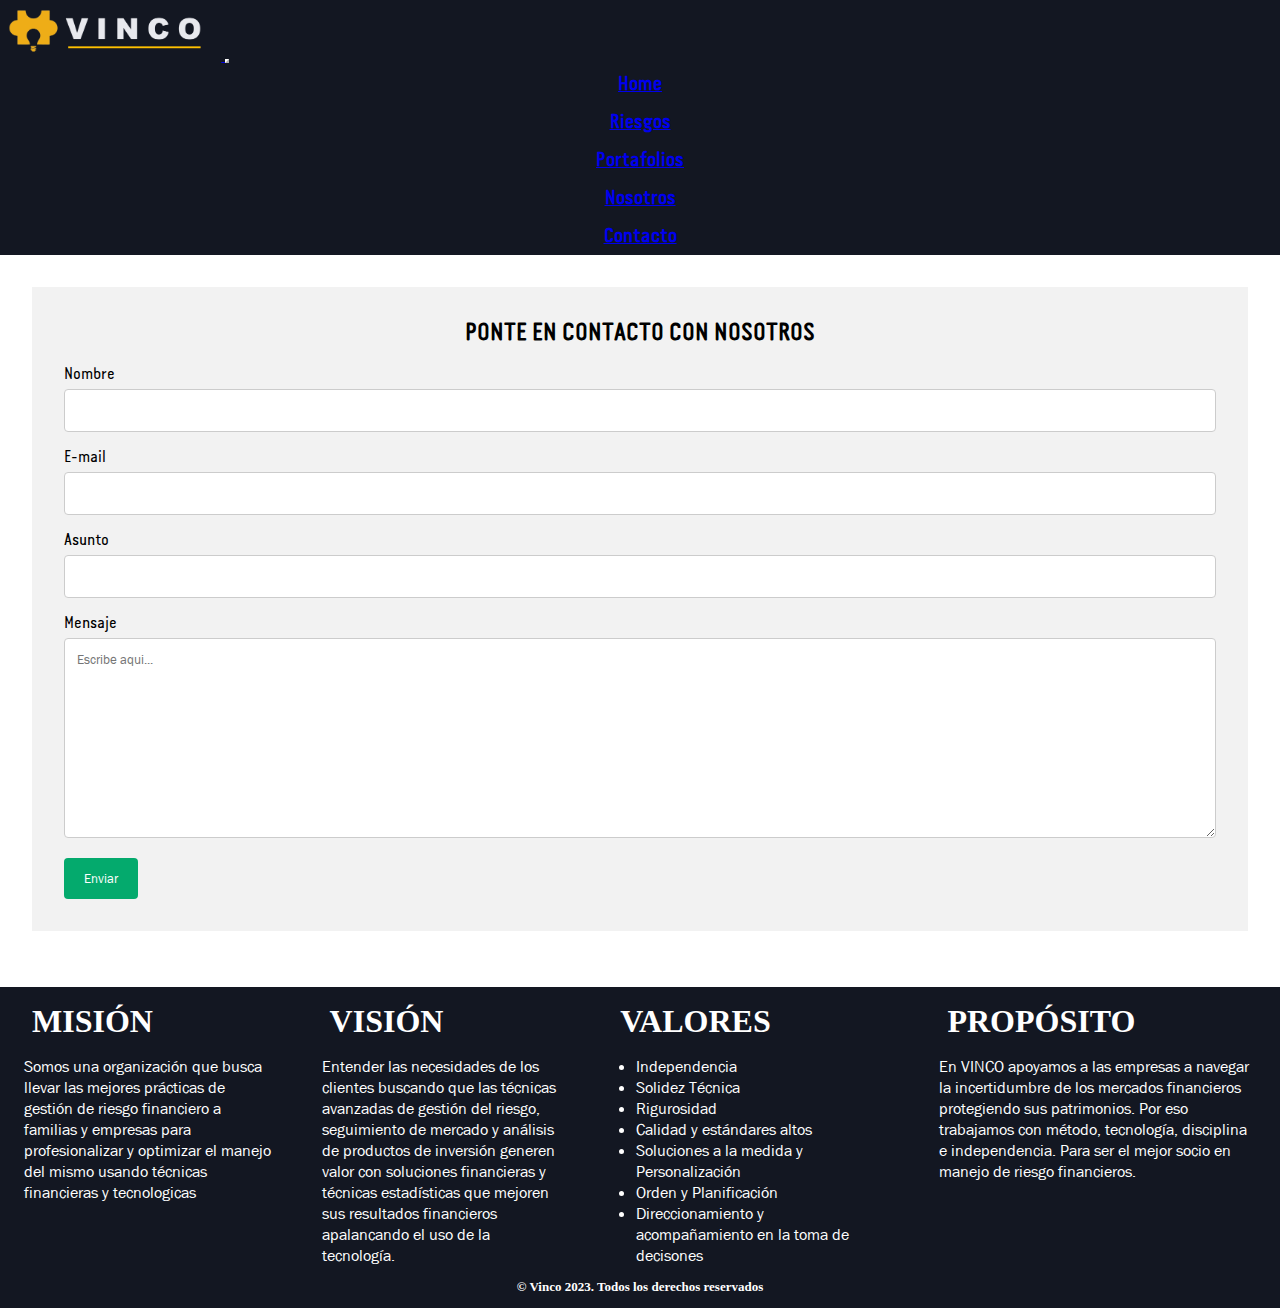
==== section/contacto.html @ 3b31779f "segunda preentrega" ====
<!DOCTYPE html>
<html lang="en">
<head>
    <meta charset="UTF-8">
    <meta http-equiv="X-UA-Compatible" content="IE=edge">
    <meta name="viewport" content="width=device-width, initial-scale=1.0">
    <link href="https://cdn.jsdelivr.net/npm/bootstrap@5.0.2/dist/css/bootstrap.min.css" rel="stylesheet" integrity="sha384-EVSTQN3/azprG1Anm3QDgpJLIm9Nao0Yz1ztcQTwFspd3yD65VohhpuuCOmLASjC" crossorigin="anonymous">
    <link rel="stylesheet" href="../css/style.css">
    <title>Vinco</title>
</head>
<body>

    <nav class="navbar navbar-expand-lg navbar-light">
        <div class="container-fluid">
            <a class="navbar-brand" href="../index.html">
                <img src="../img/logo_horizontal.png" alt="pieza-bombilla" class="logo-nav">
            </a>
            <button class="navbar-toggler custom-toggler" type="button" data-bs-toggle="collapse" data-bs-target="#navbarNav"
                aria-controls="navbarNav" aria-expanded="false" aria-label="Toggle navigation">
                <span class="navbar-toggler-icon"></span>
            </button>
            <div class="collapse navbar-collapse " id="navbarNav">
                <ul class="navbar-nav">
                    <li class="nav-item">
                        <a class="nav-link text-white" aria-current="page" href="../index.html">Home</a>
                    </li>
                    <li class="nav-item">
                        <a class="nav-link text-white" href="riesgos.html">Riesgos</a>
                    </li>
                    <li class="nav-item">
                        <a class="nav-link text-white" href="portafolios.html">Portafolios</a>
                    </li>
                    <li class="nav-item">
                        <a class="nav-link text-white" href="nosotros.html" tabindex="-1" aria-disabled="true">Nosotros</a>
                    </li>
                    <li class="nav-item">
                        <a class="nav-link text-white" href="contacto.html" tabindex="-1" aria-disabled="true">Contacto</a>
                    </li>
                </ul>
            </div>
        </div>
    </nav>

    <div class="container">
        <h2>ponte en contacto con nosotros</h2>
        <br>
        <form>
            <label>Nombre</label>
            <input type="text">

            <label>E-mail</label>
            <input type="text">

            <label>Asunto</label>
            <input type="text">

            <label>Mensaje</label>
            <textarea placeholder="Escribe aqui..." style="height:200px"></textarea>

            <input type="submit" value="Enviar">

        </form>
    </div>

    <footer class="footer">
        <div class="mision">
            <h2>MISIÓN</h2>
            <p>Somos una organización que busca llevar las mejores prácticas de gestión de riesgo financiero a familias y empresas para profesionalizar y optimizar el manejo del mismo usando técnicas financieras y tecnologicas</p>
        </div>
        <div class="vision">
            <h2>VISIÓN</h2>
            <p>Entender las necesidades de los clientes buscando que las técnicas avanzadas de gestión del riesgo, seguimiento de mercado y análisis de productos de inversión generen valor con soluciones financieras y técnicas estadísticas que mejoren sus resultados financieros apalancando el uso de la tecnología.</p>
        </div>
        <div class="valores">
            <h2>VALORES</h2>
            <ul>
                <li>Independencia</li>
                <li>Solidez Técnica</li>
                <li>Rigurosidad</li>
                <li>Calidad y estándares altos</li>
                <li>Soluciones a la medida y Personalización</li>
                <li>Orden y Planificación</li>
                <li>Direccionamiento y acompañamiento en la toma de decisones</li>
            </ul>
        </div>
        <div class="proposito">
            <h2>PROPÓSITO</h2>
            <p>En VINCO apoyamos a las empresas a navegar la incertidumbre de los mercados financieros protegiendo sus patrimonios.
            Por eso trabajamos con método, tecnología, disciplina e independencia.
            Para ser el mejor socio en manejo de riesgo financieros.
            </p>
        </div>
        <h3 class="derechos">© Vinco 2023. Todos los derechos reservados</h3>
    </footer>

</body>
<script src="https://cdn.jsdelivr.net/npm/bootstrap@5.0.2/dist/js/bootstrap.bundle.min.js" integrity="sha384-MrcW6ZMFYlzcLA8Nl+NtUVF0sA7MsXsP1UyJoMp4YLEuNSfAP+JcXn/tWtIaxVXM" crossorigin="anonymous"></script>
</html>
---- css/style.css ----
/* Estilos Globales */

@font-face {
    font-family: "VanCondensed";
    src: url(Van\ Condensed-Regular.otf);
}
@font-face {
    font-family: "Franklin";
    src: url(Franklin\ Gothic\ Book\ Regular.ttf);
}

*{
    margin: 0;
    padding: 0;
    box-sizing: border-box;
}

body{
    display: flex;
    flex-direction: column;
    min-height: 100vh;
}

nav{
    background-color: #131722;
    width: 100%;

}

nav ul li{
    list-style-type: none;
    padding: .5rem;
    display: flex;
    justify-content: center;
}

nav ul li a{

    font-family: "VanCondensed";
    font-size:larger;
    font-weight: bolder;
}

nav ul li:hover {
    background-color: #EEAC18;
    transition: .5s;
}

.logo-nav {
    margin: .5rem;
    width: max-content;
    height: 45px;
}

.custom-toggler.navbar-toggler {
    border-color: white;
}
.custom-toggler .navbar-toggler-icon {
    background-image: url(
"data:image/svg+xml;charset=utf8,%3Csvg viewBox='0 0 32 32' xmlns='http://www.w3.org/2000/svg'%3E%3Cpath stroke='rgba(255, 255, 255)' stroke-width='2' stroke-linecap='round' stroke-miterlimit='10' d='M4 8h24M4 16h24M4 24h24'/%3E%3C/svg%3E");
}

.row{
    display: flex;
    justify-content: space-between;
}

/* Declarar areas */

.mision{
    grid-area: mision;
}

.vision{
    grid-area: vision;
}

.valores{
    grid-area: valores;
}

.proposito{
    grid-area: proposito;
}

.derechos{
    grid-area: derechos;
}

.footer{
    display: grid;
    margin-top: 1.5rem;
    background-color: #131722;
    color: white;
    grid-template-areas: 
    "mision"
    "vision"
    "valores"
    "proposito"
    "derechos";
}

.footer h2{
    padding: .5em 1em;
    font-family: "VanCondesed";
    font-size: xx-large;
    font-weight: bolder;
}

.footer p{
    padding: 0 1.5rem;
    font-family: "Franklin";
}

.footer ul{
    padding: 0 3em;
    font-family: "Franklin";
    text-decoration: double;
}

.footer h3{
    margin: 1em;
    text-align: center;
    font-size: small;
}



/* Estilos HOME */

.section_home{
    position: relative;
    background-image: url("../img/fondo_home.jpg");
    background-size: cover;
    background-position: center center;
    height: 100vh;
    display: flex;
    align-items: center;
}

.section_home div{
    color: #EEAC18;
    font-family: "VanCondensed";
    font-size: xx-large;
    font-weight: bolder;
    width: min-content;
    text-align: center;
    margin:auto;
}

.riesgos-home, .port-home{
    margin: 2rem;
    align-items: center;
    max-width: 90%;
}

.riesgos-home h2, .port-home h2{
    text-align: center;
    font-family: "VanCondensed";
    font-size: xx-large;
    font-weight: bolder;
    margin: 2rem;
}

.pie-risk{
    padding: 2rem;
    display: flex;
    justify-content: center;
    background-color: #C7C7C7;
    max-width: 350px;
}

.riesgos-home p, .port-home p{
    padding: .5rem;
    font-family: "Franklin";
    font-size: large;
}

/* Estilos RIESGOS */

.grid-risk .proceso-riesgos{
    padding: .5rem;
}

.giant-quotes-quote{
    display: block;
    font-family:"Franklin";
    font-weight: bold;
    margin:1em 3em;
    max-width:20em;
}

.giant-quotes-quote blockquote {
    display: inline-block;
    margin: 0;
    padding: 1em;
    position: relative;
}

.giant-quotes-quote blockquote:before {
    color: #f90;
    content: "“";
    font-size: 4em;
    left: 0;
    line-height: 0.75em;
    position: absolute;
    top: 0;
    transform: scale(2, 8);
    transform-origin: top;
}
.giant-quotes-quote blockquote:after {
    color: #f90;
    content: "”";
    font-size: 4em;
    line-height: 0.75em;
    position: absolute;
    right: 0;
    top: 0;
    transform: scale(2, 8);
    transform-origin: top;
}
  .giant-quotes-quote blockquote > * {
    padding: 0 2em;
}

.giant-quotes-quote blockquote cite {
    color: #c60;
    display: block;
    font-style: normal;
    text-align: right;
    text-transform: uppercase;
    font-family: "VanCondensed";
}

.grid-risk{
    display: grid;
}

.grid-risk h2{
    color: #5B6EA0;
    margin: 1em;
    text-align: center;
    font-family: "VanCondensed";
    font-weight: bolder;
    text-transform: uppercase;
}

.grid-risk h3{
    color: #EEAC18;
    margin: .5em;
    font-family: "VanCondensed";
    font-weight: bold;
    text-transform: uppercase;
}

.grid-risk ul{
    padding: 0 3em;
    font-family: "Franklin";
    text-decoration: double;
}

.track-record{
    width: 100%;
}

.logo-clientes{
    display: grid;
    grid-template-columns: repeat(3, 1fr);
    gap: 20px;
    justify-items: center;
    align-items: center;
}

.logo-clientes div{
    border: 2px solid #131722;
    text-align: center;
    padding: 1em;
}

.logo-pequeno{ 
    width: max-content;
    height: 50px;
}

/* Estilos CONTACTO */

input[type=text], select, textarea {
    width: 100%; 
    padding: 12px; 
    border: 1px solid #ccc; 
    border-radius: 4px;
    box-sizing: border-box; 
    margin-top: 6px;
    margin-bottom: 16px;
    resize: vertical;
    font-family: "Franklin";
}

input[type=submit] {
    background-color: #04AA6D;
    color: white;
    padding: 12px 20px;
    border: none;
    border-radius: 4px;
    cursor: pointer;
    font-family: "Franklin";
}

input[type=submit]:hover {
    background-color: #45a049;
    font-family: "Franklin";
}

.container {
    background-color: #f2f2f2;
    padding: 2rem;
    font-family: "VanCondensed";
}

.container h2{
    text-align: center;
    font-weight: bolder;
    text-transform: uppercase;
}

@media (min-width: 768px){

    .footer{
        grid-template-areas: 
        "mision  vision"
        "valores proposito"
        "derechos derechos";
    }

    .container {
        margin: 2rem;
    }
}

@media (min-width: 992px){

    .footer{
        grid-template-areas: 
        "mision  vision valores proposito"
        "derechos derechos derechos derechos";
    }
}
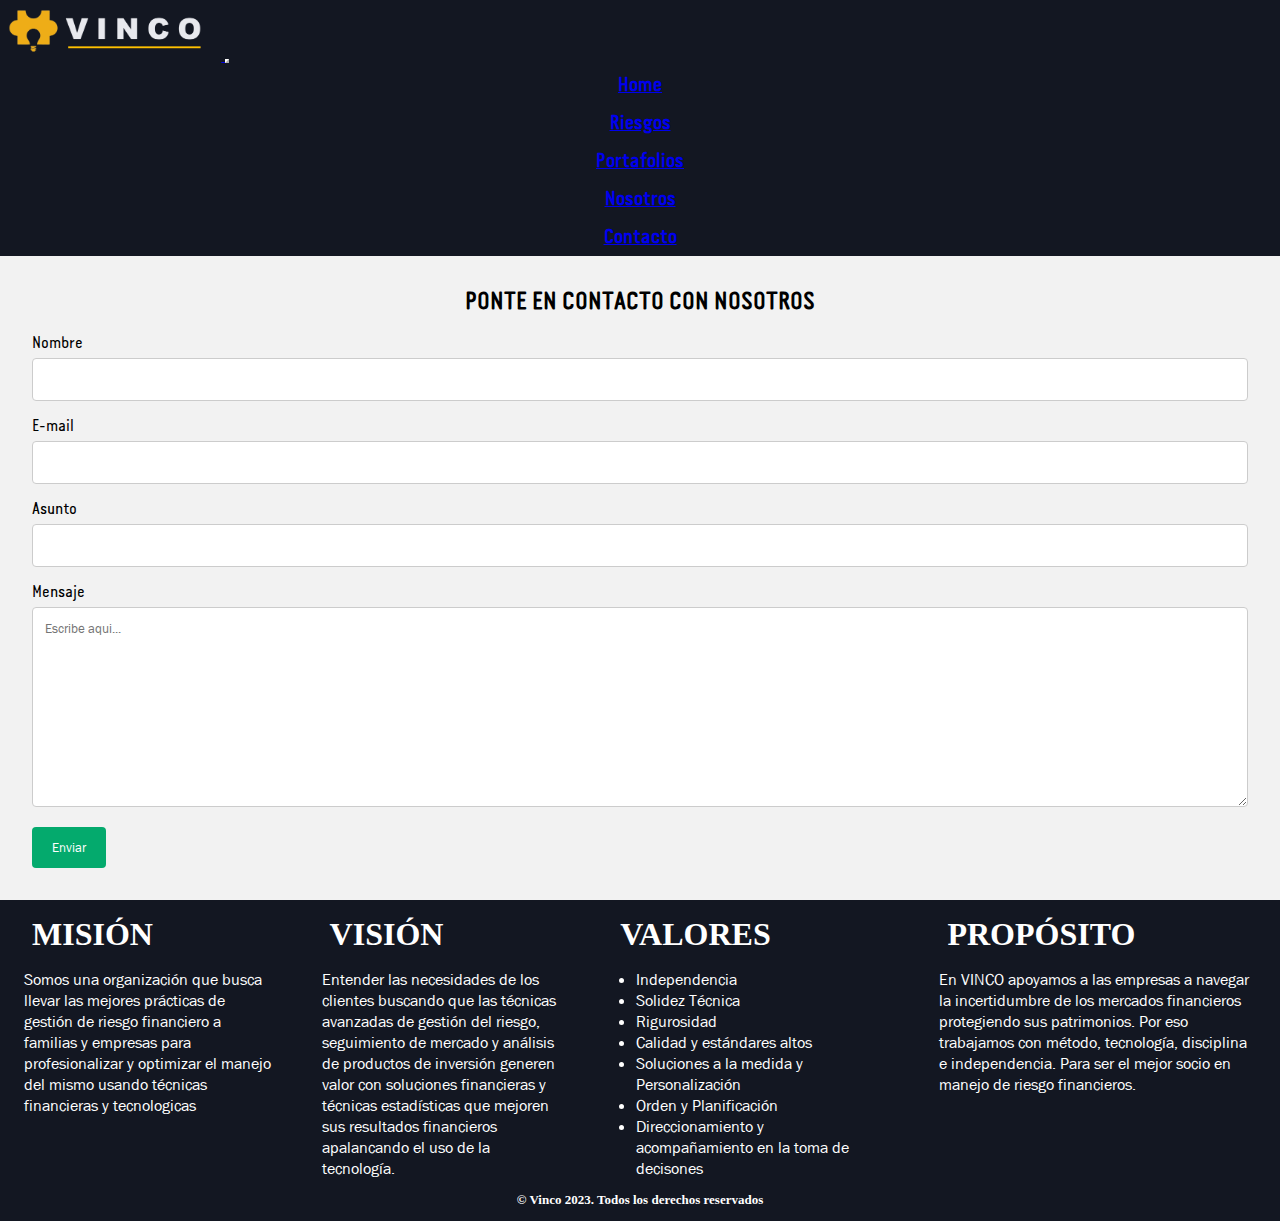
==== commit e0208111: "tercera pre-entrega" ====
--- a/section/contacto.html
+++ b/section/contacto.html
@@ -5,7 +5,7 @@
     <meta http-equiv="X-UA-Compatible" content="IE=edge">
     <meta name="viewport" content="width=device-width, initial-scale=1.0">
     <link href="https://cdn.jsdelivr.net/npm/bootstrap@5.0.2/dist/css/bootstrap.min.css" rel="stylesheet" integrity="sha384-EVSTQN3/azprG1Anm3QDgpJLIm9Nao0Yz1ztcQTwFspd3yD65VohhpuuCOmLASjC" crossorigin="anonymous">
-    <link rel="stylesheet" href="../css/style.css">
+    <link rel="stylesheet" href="../styles/estilos.css">
     <title>Vinco</title>
 </head>
 <body>
--- a/styles/estilos.css
+++ b/styles/estilos.css
@@ -0,0 +1,364 @@
+@charset "UTF-8";
+/* Estilos Globales */
+@font-face {
+  font-family: "VanCondensed";
+  src: url(Van\ Condensed-Regular.otf);
+}
+@font-face {
+  font-family: "Franklin";
+  src: url(Franklin\ Gothic\ Book\ Regular.ttf);
+}
+* {
+  margin: 0;
+  padding: 0;
+  box-sizing: border-box;
+}
+
+body {
+  display: flex;
+  flex-direction: column;
+  min-height: 100vh;
+}
+
+nav {
+  background-color: #131722;
+  width: 100%;
+}
+nav li {
+  list-style-type: none;
+  padding: 0.5rem;
+  display: flex;
+  justify-content: center;
+}
+nav a {
+  font-family: "VanCondensed";
+  font-size: larger;
+  font-weight: bolder;
+}
+nav li:hover {
+  background-color: #EEAC18;
+  transition: 0.5s;
+}
+
+.logo-nav {
+  margin: 0.5rem;
+  width: -webkit-max-content;
+  width: -moz-max-content;
+  width: max-content;
+  height: 45px;
+}
+
+.custom-toggler.navbar-toggler {
+  border-color: white;
+}
+
+.custom-toggler .navbar-toggler-icon {
+  background-image: url("data:image/svg+xml;charset=utf8,%3Csvg viewBox='0 0 32 32' xmlns='http://www.w3.org/2000/svg'%3E%3Cpath stroke='rgba(255, 255, 255)' stroke-width='2' stroke-linecap='round' stroke-miterlimit='10' d='M4 8h24M4 16h24M4 24h24'/%3E%3C/svg%3E");
+}
+
+/* Declarar areas Footer*/
+.mision {
+  grid-area: mision;
+}
+
+.vision {
+  grid-area: vision;
+}
+
+.valores {
+  grid-area: valores;
+}
+
+.proposito {
+  grid-area: proposito;
+}
+
+.derechos {
+  grid-area: derechos;
+}
+
+.footer {
+  display: grid;
+  background-color: #131722;
+  color: white;
+  grid-template-areas: "mision" "vision" "valores" "proposito" "derechos";
+}
+.footer h2 {
+  padding: 0.5em 1em;
+  font-family: "VanCondesed";
+  font-size: xx-large;
+  font-weight: bolder;
+}
+.footer p {
+  padding: 0 1.5rem;
+  font-family: "Franklin";
+}
+.footer ul {
+  padding: 0 3em;
+  font-family: "Franklin";
+  -webkit-text-decoration: double;
+          text-decoration: double;
+}
+.footer h3 {
+  margin: 1em;
+  text-align: center;
+  font-size: small;
+}
+
+@media (min-width: 768px) {
+  .footer {
+    grid-template-areas: "mision  vision" "valores proposito" "derechos derechos";
+  }
+}
+@media (min-width: 992px) {
+  .footer {
+    grid-template-areas: "mision  vision valores proposito" "derechos derechos derechos derechos";
+  }
+}
+.home_servicios {
+  display: grid;
+  background: linear-gradient(rgba(0, 0, 0, 0.8), rgba(0, 0, 0, 0.5)), url("../img/home_background_servicios.jpg");
+  background-size: cover;
+  grid-template-areas: "titulo" "home_risk" "home_portafolios";
+}
+.home_servicios h2 {
+  margin-top: 2rem;
+  text-align: center;
+  font-family: "VanCondensed";
+  font-weight: bolder;
+  font-size: 40px;
+  color: white;
+  grid-area: titulo;
+}
+.home_servicios .home_card {
+  margin: 2rem;
+  margin-top: 0.1rem;
+  align-items: center;
+  max-width: 90%;
+  background: none;
+  border: none;
+}
+.home_servicios .home_card h3 {
+  font-family: "VanCondensed";
+  font-size: x-large;
+  font-weight: bolder;
+  margin: 1rem;
+  color: whitesmoke;
+  text-align: center;
+}
+.home_servicios .home_card h4 {
+  color: whitesmoke;
+  font-family: "VanCondensed";
+  padding: 0.5rem;
+  font-size: large;
+}
+.home_servicios .home_card li {
+  padding: 1rem;
+  color: whitesmoke;
+  font-family: "Frankin";
+  font-size: 20px;
+}
+.home_servicios .home_card a {
+  background-color: #EEAC18;
+  color: white;
+  padding: 12px 20px;
+  border: none;
+  border-radius: 4px;
+  cursor: pointer;
+  font-family: "Franklin";
+  font-size: large;
+  font-weight: bolder;
+  color: black;
+}
+
+/* Declarar areas Footer*/
+.home_risk {
+  grid-area: home_risk;
+}
+
+.home_portafolios {
+  grid-area: home_portafolios;
+}
+
+@media (min-width: 768px) {
+  .home_servicios {
+    grid-template-areas: "titulo" "home_risk" "home_portafolios";
+  }
+  .home_servicios .home_card h3 {
+    font-size: xx-large;
+  }
+  .home_servicios .home_card h4 {
+    font-size: x-large;
+    color: #EEAC18;
+    font-weight: bolder;
+  }
+  .home_servicios .home_card li {
+    font-size: 25px;
+    font-family: "Franklin";
+  }
+  .home_servicios .home_card a {
+    font-size: x-large;
+  }
+}
+@media (min-width: 992px) {
+  .home_servicios {
+    grid-template-areas: "titulo         titulo" "home_risk     home_portafolios";
+  }
+}
+.grid-risk {
+  display: grid;
+}
+.grid-risk h2 {
+  color: #5B6EA0;
+  margin: 1rem;
+  text-align: center;
+  font-family: "VanCondensed";
+  font-weight: bolder;
+  text-transform: uppercase;
+}
+.grid-risk h3 {
+  color: #EEAC18;
+  margin: 0.5em;
+  font-family: "VanCondensed";
+  font-weight: bold;
+  text-transform: uppercase;
+}
+.grid-risk ul {
+  padding: 0 3em;
+  font-family: "Franklin";
+  -webkit-text-decoration: double;
+          text-decoration: double;
+}
+.grid-risk img {
+  padding: 0 1.5rem;
+}
+
+.giant-quotes-quote {
+  display: block;
+  font-family: "Franklin";
+  font-weight: bold;
+  margin: 1em 3em;
+  max-width: 20em;
+}
+.giant-quotes-quote blockquote > * {
+  padding: 0 2em;
+}
+.giant-quotes-quote blockquote {
+  display: inline-block;
+  margin: 0;
+  padding: 1em;
+  position: relative;
+}
+.giant-quotes-quote blockquote cite {
+  color: #c60;
+  display: block;
+  font-style: normal;
+  text-align: right;
+  text-transform: uppercase;
+  font-family: "VanCondensed";
+}
+.giant-quotes-quote blockquote:before {
+  color: #f90;
+  content: "“";
+  font-size: 4em;
+  left: 0;
+  line-height: 0.75em;
+  position: absolute;
+  top: 0;
+  transform: scale(2, 8);
+  transform-origin: top;
+}
+.giant-quotes-quote blockquote:after {
+  color: #f90;
+  content: "”";
+  font-size: 4em;
+  line-height: 0.75em;
+  position: absolute;
+  right: 0;
+  top: 0;
+  transform: scale(2, 8);
+  transform-origin: top;
+}
+
+.track-record {
+  width: 95%;
+  margin: 1rem;
+  border: 2px solid #131722;
+  border-radius: 1rem;
+}
+
+.logo-clientes {
+  display: grid;
+  grid-template-columns: repeat(3, 1fr);
+  gap: 20px;
+  justify-items: center;
+  align-items: center;
+}
+.logo-clientes div {
+  border: 2px solid #131722;
+  text-align: center;
+  padding: 1em;
+}
+
+.logo-pequeno {
+  width: -webkit-max-content;
+  width: -moz-max-content;
+  width: max-content;
+  height: 50px;
+}
+
+.logos {
+  padding-bottom: 2rem;
+}
+
+.container-nosotros {
+  display: flex;
+  justify-content: center;
+}
+.container-nosotros .video_nosotros {
+  margin-bottom: 2rem;
+  margin-top: 1rem;
+  width: 600px;
+  height: 400px;
+  border: 10px solid #EEAC18;
+  border-radius: 30px;
+}
+
+input[type=text], select, textarea {
+  width: 100%;
+  padding: 12px;
+  border: 1px solid #ccc;
+  border-radius: 4px;
+  box-sizing: border-box;
+  margin-top: 6px;
+  margin-bottom: 16px;
+  resize: vertical;
+  font-family: "Franklin";
+}
+
+input[type=submit] {
+  background-color: #04AA6D;
+  color: white;
+  padding: 12px 20px;
+  border: none;
+  border-radius: 4px;
+  cursor: pointer;
+  font-family: "Franklin";
+}
+
+input[type=submit]:hover {
+  background-color: #45a049;
+  font-family: "Franklin";
+}
+
+.container {
+  background-color: #f2f2f2;
+  padding: 2rem;
+  font-family: "VanCondensed";
+}
+
+.container h2 {
+  text-align: center;
+  font-weight: bolder;
+  text-transform: uppercase;
+}/*# sourceMappingURL=estilos.css.map */